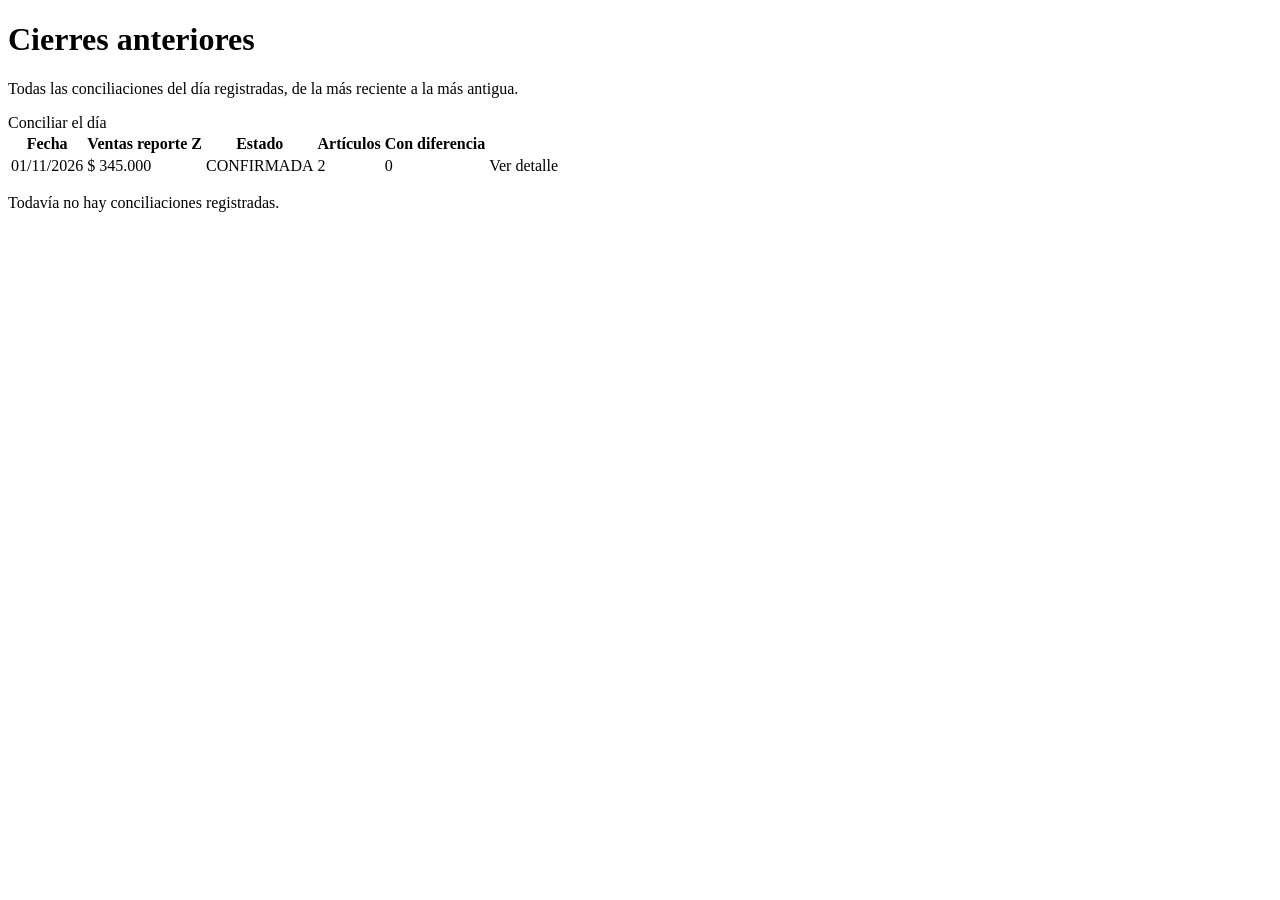
==== src/main/resources/templates/conciliacion/historial.html @ d58893ef "Agregar la consulta de cierres previos de la conciliación (CU-01-HU-02) Cumple el compromiso de la E" ====
<!DOCTYPE html>
<!--
  Cierres previos del CU-01 (compromiso de la Entrega 4 para CU-01-HU-02:
  "permite confirmar el cierre diario y consultar cierres previos").
  La pinta ConciliacionController (GET /conciliacion/historial).

  Datos que llegan en el Model:
   - cierres : lista de CierrePrevio (id, fecha, totalVentasZ, estado, articulos, conDiferencia),
               de la conciliación más reciente a la más antigua.
-->
<html lang="es" xmlns:th="http://www.thymeleaf.org">
<head th:replace="~{fragments/layout :: head('Cierres anteriores')}">
    <meta charset="UTF-8">
    <title>Cierres anteriores</title>
</head>
<body class="bg-stone-50 text-stone-800 min-h-screen flex flex-col font-sans">
    <div th:replace="~{fragments/layout :: navbar}"></div>

    <main class="flex-grow max-w-5xl mx-auto px-4 sm:px-6 lg:px-8 py-8 w-full">
        <div class="flex flex-wrap items-center justify-between gap-4 mb-6">
            <div>
                <h1 class="text-2xl font-bold text-stone-900">Cierres anteriores</h1>
                <p class="text-stone-600">Todas las conciliaciones del día registradas, de la más reciente a la más antigua.</p>
            </div>
            <a th:href="@{/conciliacion}" class="px-5 py-3 rounded-lg bg-amber-700 text-white font-semibold hover:bg-amber-800">
                Conciliar el día
            </a>
        </div>

        <div class="bg-white rounded-xl border border-stone-200 shadow-sm overflow-x-auto">
            <table class="w-full text-left text-sm">
                <thead class="text-xs uppercase text-stone-500 border-b border-stone-200 bg-stone-50">
                    <tr>
                        <th class="py-3 px-4">Fecha</th>
                        <th class="py-3 px-4 text-right">Ventas reporte Z</th>
                        <th class="py-3 px-4">Estado</th>
                        <th class="py-3 px-4 text-right">Artículos</th>
                        <th class="py-3 px-4 text-right">Con diferencia</th>
                        <th class="py-3 px-4"></th>
                    </tr>
                </thead>
                <tbody>
                    <!-- Una fila por conciliación; th:each repite el <tr> por cada elemento de la lista -->
                    <tr th:each="c : ${cierres}" class="border-b border-stone-100 hover:bg-stone-50">
                        <td class="py-3 px-4 font-medium" th:text="${#temporals.format(c.fecha, 'dd/MM/yyyy')}">01/11/2026</td>
                        <td class="py-3 px-4 text-right"
                            th:text="'$ ' + ${#numbers.formatDecimal(c.totalVentasZ, 1, 'POINT', 0, 'COMMA')}">$ 345.000</td>
                        <td class="py-3 px-4">
                            <span th:text="${c.estado}"
                                  th:classappend="${c.esBorrador()} ? 'bg-amber-100 text-amber-800' : 'bg-emerald-100 text-emerald-800'"
                                  class="px-2 py-0.5 rounded-full text-xs font-bold">CONFIRMADA</span>
                        </td>
                        <td class="py-3 px-4 text-right" th:text="${c.articulos}">2</td>
                        <!-- En rojo si algún artículo no cuadró -->
                        <td class="py-3 px-4 text-right font-semibold"
                            th:classappend="${c.conDiferencia > 0} ? 'text-rose-700' : 'text-emerald-700'"
                            th:text="${c.conDiferencia}">0</td>
                        <td class="py-3 px-4 text-right">
                            <a th:href="@{/conciliacion/{id}(id=${c.id})}" class="font-semibold text-amber-700 hover:underline">Ver detalle</a>
                        </td>
                    </tr>
                </tbody>
            </table>
            <p th:if="${cierres.isEmpty()}" class="p-4 text-stone-500">Todavía no hay conciliaciones registradas.</p>
        </div>
    </main>

    <div th:replace="~{fragments/layout :: footer}"></div>
</body>
</html>
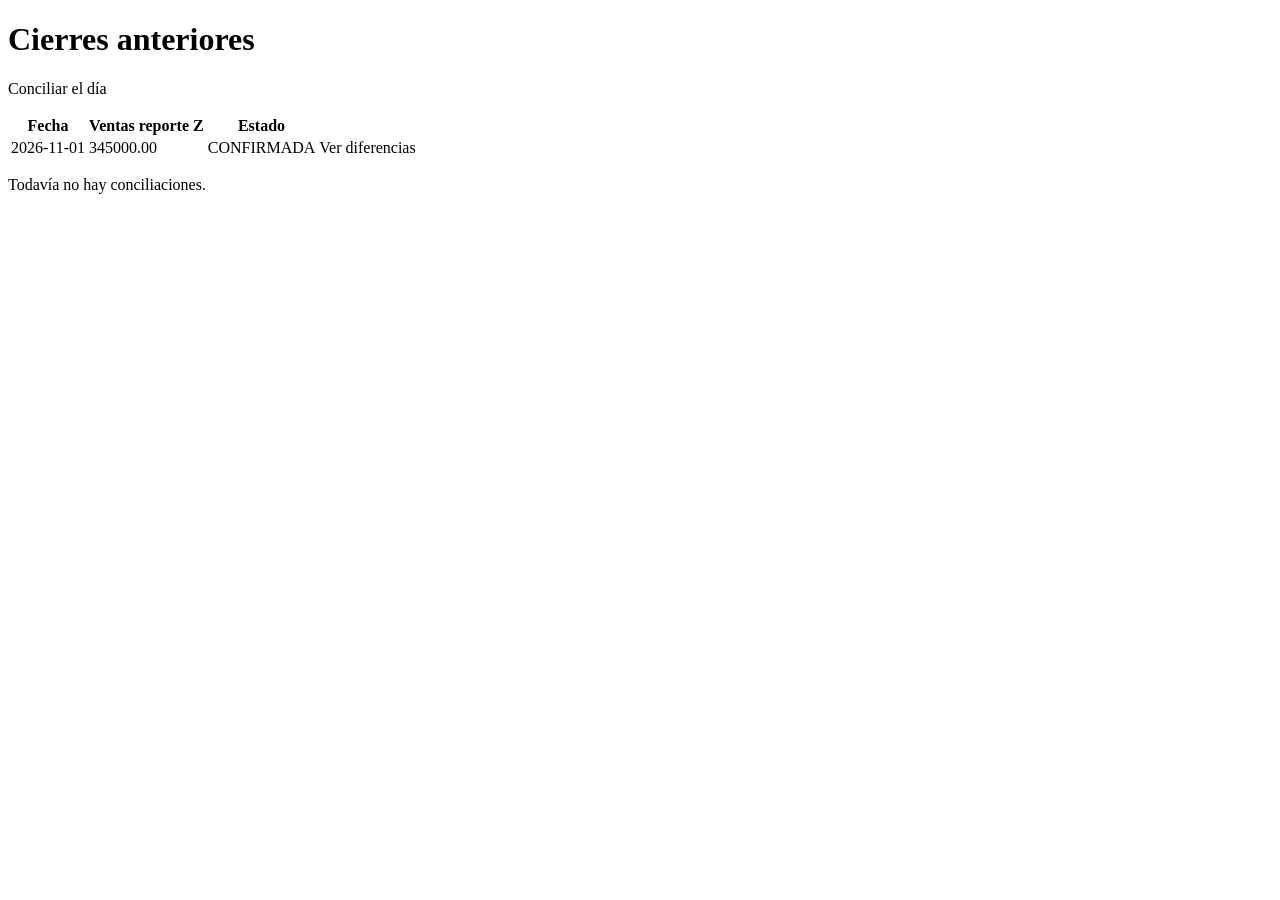
==== commit 514fd6d1: "Simplificar el CU-01 a su núcleo y dejar pocas pruebas para aprender Dejar solo: formulario, guardar" ====
--- a/src/main/resources/templates/conciliacion/historial.html
+++ b/src/main/resources/templates/conciliacion/historial.html
@@ -1,70 +1,36 @@
 <!DOCTYPE html>
 <!--
-  Cierres previos del CU-01 (compromiso de la Entrega 4 para CU-01-HU-02:
-  "permite confirmar el cierre diario y consultar cierres previos").
+  CU-01-HU-02: Consultar cierres previos.
   La pinta ConciliacionController (GET /conciliacion/historial).
-
-  Datos que llegan en el Model:
-   - cierres : lista de CierrePrevio (id, fecha, totalVentasZ, estado, articulos, conDiferencia),
-               de la conciliación más reciente a la más antigua.
+  Model: cierres = lista de ConciliacionDiaria, la más reciente primero.
 -->
 <html lang="es" xmlns:th="http://www.thymeleaf.org">
-<head th:replace="~{fragments/layout :: head('Cierres anteriores')}">
-    <meta charset="UTF-8">
-    <title>Cierres anteriores</title>
-</head>
-<body class="bg-stone-50 text-stone-800 min-h-screen flex flex-col font-sans">
-    <div th:replace="~{fragments/layout :: navbar}"></div>
+<head th:replace="~{fragments/layout :: head('Cierres anteriores')}"></head>
+<body>
+<div th:replace="~{fragments/layout :: navbar}"></div>
 
-    <main class="flex-grow max-w-5xl mx-auto px-4 sm:px-6 lg:px-8 py-8 w-full">
-        <div class="flex flex-wrap items-center justify-between gap-4 mb-6">
-            <div>
-                <h1 class="text-2xl font-bold text-stone-900">Cierres anteriores</h1>
-                <p class="text-stone-600">Todas las conciliaciones del día registradas, de la más reciente a la más antigua.</p>
-            </div>
-            <a th:href="@{/conciliacion}" class="px-5 py-3 rounded-lg bg-amber-700 text-white font-semibold hover:bg-amber-800">
-                Conciliar el día
-            </a>
-        </div>
+<main>
+    <h1>Cierres anteriores</h1>
+    <p><a th:href="@{/conciliacion}">Conciliar el día</a></p>
 
-        <div class="bg-white rounded-xl border border-stone-200 shadow-sm overflow-x-auto">
-            <table class="w-full text-left text-sm">
-                <thead class="text-xs uppercase text-stone-500 border-b border-stone-200 bg-stone-50">
-                    <tr>
-                        <th class="py-3 px-4">Fecha</th>
-                        <th class="py-3 px-4 text-right">Ventas reporte Z</th>
-                        <th class="py-3 px-4">Estado</th>
-                        <th class="py-3 px-4 text-right">Artículos</th>
-                        <th class="py-3 px-4 text-right">Con diferencia</th>
-                        <th class="py-3 px-4"></th>
-                    </tr>
-                </thead>
-                <tbody>
-                    <!-- Una fila por conciliación; th:each repite el <tr> por cada elemento de la lista -->
-                    <tr th:each="c : ${cierres}" class="border-b border-stone-100 hover:bg-stone-50">
-                        <td class="py-3 px-4 font-medium" th:text="${#temporals.format(c.fecha, 'dd/MM/yyyy')}">01/11/2026</td>
-                        <td class="py-3 px-4 text-right"
-                            th:text="'$ ' + ${#numbers.formatDecimal(c.totalVentasZ, 1, 'POINT', 0, 'COMMA')}">$ 345.000</td>
-                        <td class="py-3 px-4">
-                            <span th:text="${c.estado}"
-                                  th:classappend="${c.esBorrador()} ? 'bg-amber-100 text-amber-800' : 'bg-emerald-100 text-emerald-800'"
-                                  class="px-2 py-0.5 rounded-full text-xs font-bold">CONFIRMADA</span>
-                        </td>
-                        <td class="py-3 px-4 text-right" th:text="${c.articulos}">2</td>
-                        <!-- En rojo si algún artículo no cuadró -->
-                        <td class="py-3 px-4 text-right font-semibold"
-                            th:classappend="${c.conDiferencia > 0} ? 'text-rose-700' : 'text-emerald-700'"
-                            th:text="${c.conDiferencia}">0</td>
-                        <td class="py-3 px-4 text-right">
-                            <a th:href="@{/conciliacion/{id}(id=${c.id})}" class="font-semibold text-amber-700 hover:underline">Ver detalle</a>
-                        </td>
-                    </tr>
-                </tbody>
-            </table>
-            <p th:if="${cierres.isEmpty()}" class="p-4 text-stone-500">Todavía no hay conciliaciones registradas.</p>
-        </div>
-    </main>
+    <table>
+        <tr>
+            <th>Fecha</th>
+            <th>Ventas reporte Z</th>
+            <th>Estado</th>
+            <th></th>
+        </tr>
+        <tr th:each="c : ${cierres}">
+            <td th:text="${c.fechaConciliacion}">2026-11-01</td>
+            <td th:text="${c.totalVentaReporteZ}">345000.00</td>
+            <td th:text="${c.estado}">CONFIRMADA</td>
+            <!-- @{/conciliacion/{id}(id=...)} arma la URL /conciliacion/5 -->
+            <td><a th:href="@{/conciliacion/{id}(id=${c.id})}">Ver diferencias</a></td>
+        </tr>
+    </table>
+    <p th:if="${cierres.isEmpty()}">Todavía no hay conciliaciones.</p>
+</main>
 
-    <div th:replace="~{fragments/layout :: footer}"></div>
+<div th:replace="~{fragments/layout :: footer}"></div>
 </body>
 </html>
